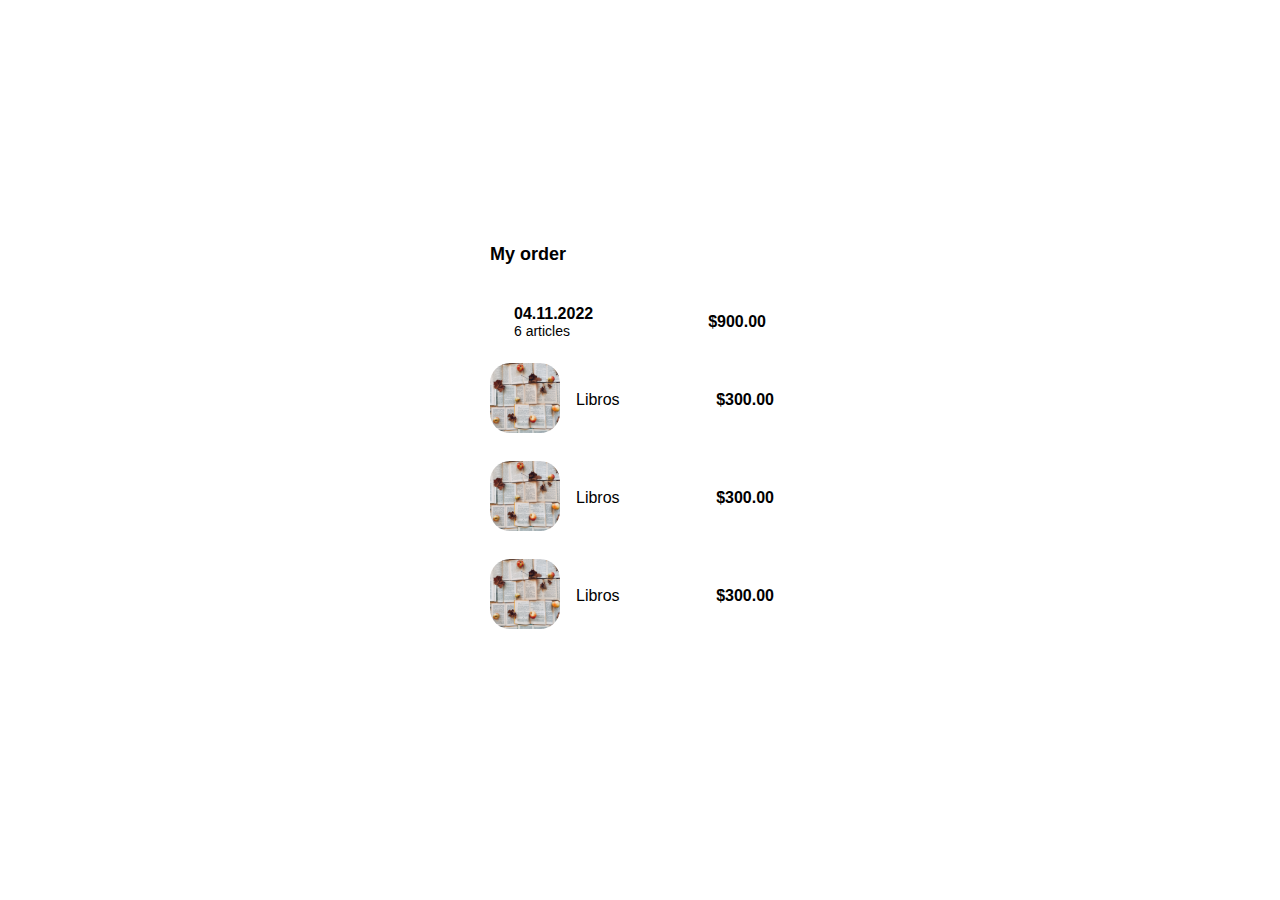
==== orden.html @ edb2d039 "pagina de orden agregada" ====
<!DOCTYPE html>
<html lang="en">
<head>
  <meta charset="UTF-8">
  <meta http-equiv="X-UA-Compatible" content="IE=edge">
  <meta name="viewport" content="width=device-width, initial-scale=1.0">
  <link rel="preconnect" href="https://fonts.googleapis.com">
  <link rel="preconnect" href="https://fonts.gstatic.com" crossorigin>
  <link href="https://fonts.googleapis.com/css2?family=Quicksand:wght@300;500;700&display=swap" rel="stylesheet">
  <title>Document</title>
<link rel="stylesheet" href="./css/ordenStyle.css">
</head>
<body>
  <div class="my-order">
    <div class="my-order-container">
      <h1 class="title">My order</h1>

      <div class="my-order-content">
        <div class="order">
          <p>
            <span>04.11.2022</span>
            <span>6 articles</span>
          </p>
          <p>$900.00</p>
        </div>

        <div class="shopping-cart">
          <figure>
            <img src="./assets/libros2.jpg" alt="bike">
          </figure>
          <p>Libros</p>
          <p>$300.00</p>
        </div>

        <div class="shopping-cart">
          <figure>
            <img src="./assets/libros2.jpg" alt="bike">
          </figure>
          <p>Libros</p>
          <p>$300.00</p>
        </div>

        <div class="shopping-cart">
          <figure>
            <img src="./assets/libros2.jpg" alt="bike">
          </figure>
          <p>Libros</p>
          <p>$300.00</p>
        </div>
      </div>
    </div>
  </div>
</body>
</html>
---- css/ordenStyle.css ----
:root{
    --white: #fff;
    --black: #000;
    --main-color:#f6bbcf;
    --second-color:#da6890;
    --acento:#fbf4b9;
    --letter:#333;
    --sm:14px;
    --md:16px;
    --lg:18px;
    

}
*{
    margin: 0;
    padding: 0;
    box-sizing: border-box;
    font-family: Arial, Helvetica, sans-serif;
}
.my-order {
    width: 100%;
    height: 100vh;
    display: grid;
    place-items: center;
  }
  .title {
    font-size: var(--lg);
    margin-bottom: 40px;
  }
  .my-order-container {
    display: grid;
    grid-template-rows: auto 1fr auto;
    width: 300px;
  }
  .my-order-content {
    display: flex;
    flex-direction: column;
  }
  .order {
    display: grid;
    grid-template-columns: auto 1fr;
    gap: 16px;
    align-items: center;
    background-color: var(--text-input-field);
    margin-bottom: 24px;
    border-radius: 8px;
    padding: 0 24px;
  }
  .order p:nth-child(1) {
    display: flex;
    flex-direction: column;
  }
  .order p span:nth-child(1) {
    font-size: var(--md);
    font-weight: bold;
  }
  .order p span:nth-child(2) {
    font-size: var(--sm);
    color: var(--very-light-pink);
  }
  .order p:nth-child(2) {
    text-align: end;
    font-weight: bold;
  }
  .shopping-cart {
    display: grid;
    grid-template-columns: auto 1fr auto auto;
    gap: 16px;
    margin-bottom: 24px;
    align-items: center;
  }
  .shopping-cart figure {
    margin: 0;
  }
  .shopping-cart figure img {
    width: 70px;
    height: 70px;
    border-radius: 20px;
    object-fit: cover;
  }
  .shopping-cart p:nth-child(2) {
    color: var(--very-light-pink);
  }
  .shopping-cart p:nth-child(3) {
    font-size: var(--md);
    font-weight: bold;
  }
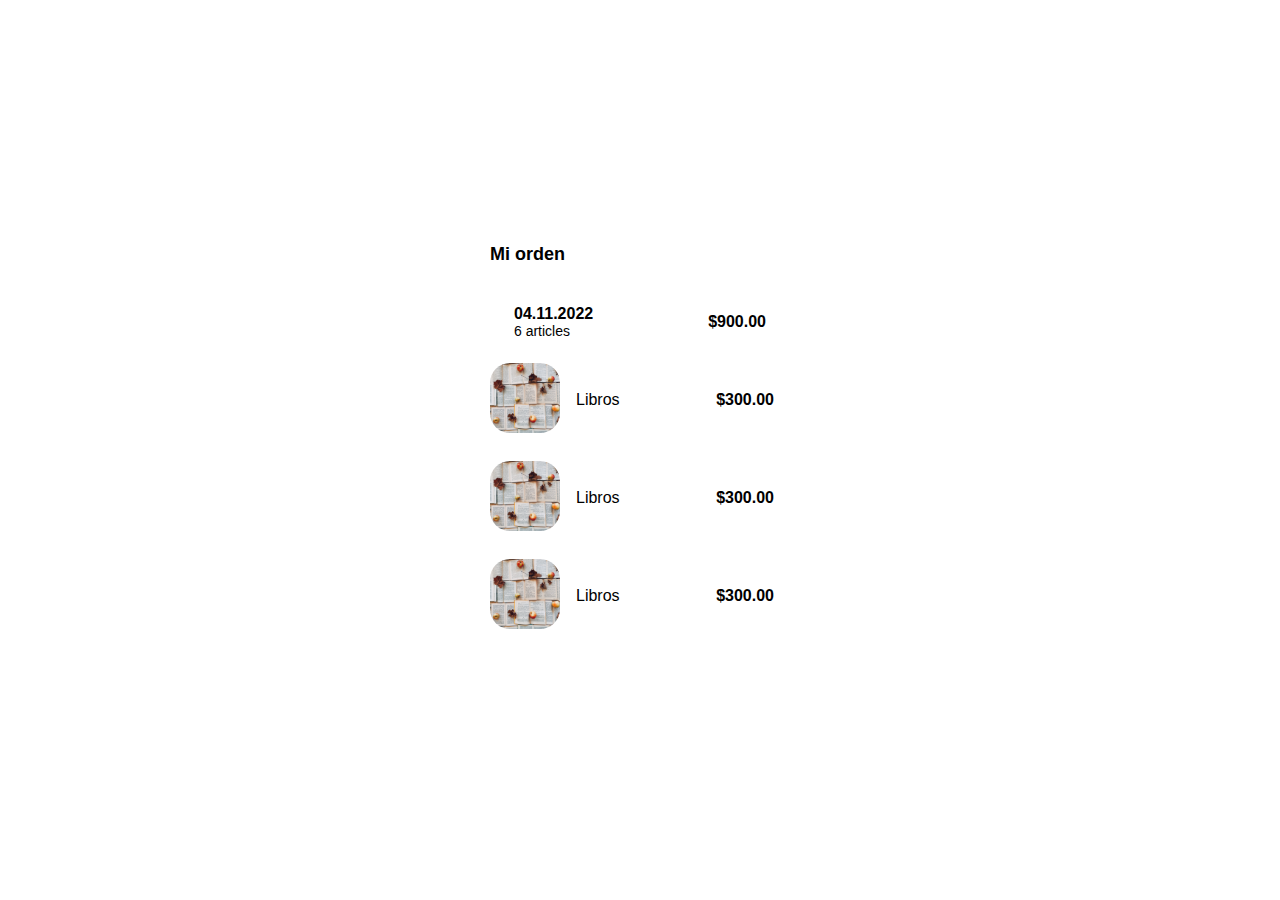
==== commit 2df0f3fd: "modificacion en pagina de orden" ====
--- a/orden.html
+++ b/orden.html
@@ -13,7 +13,7 @@
 <body>
   <div class="my-order">
     <div class="my-order-container">
-      <h1 class="title">My order</h1>
+      <h1 class="title">Mi orden</h1>
 
       <div class="my-order-content">
         <div class="order">
